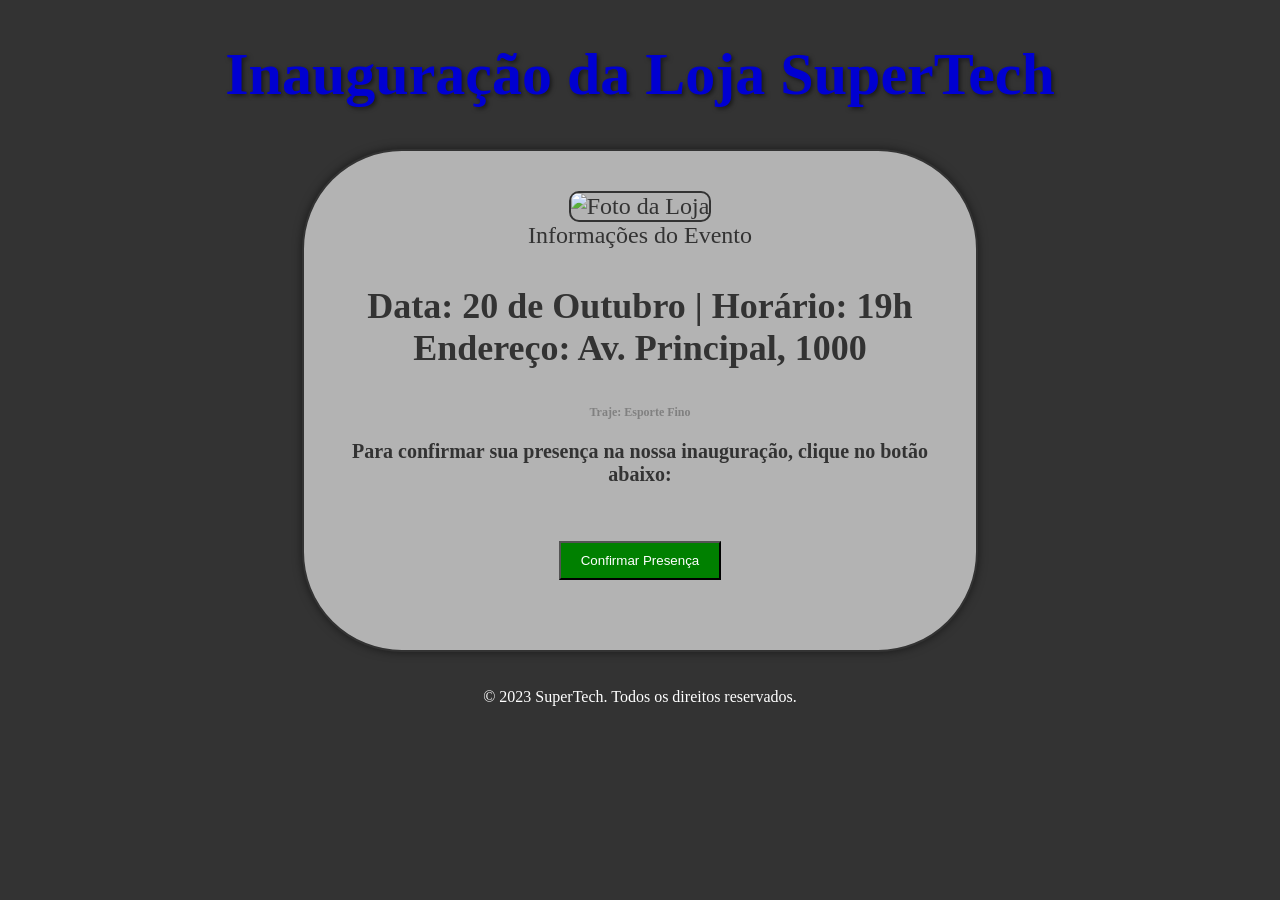
==== index.html @ 30c20515 "Add files via upload" ====
<!DOCTYPE html>
<html>
<head>
<title>Inauguracao da Loja</title>
<meta name="viewport" content="width=device-width, initial-scale=1.0">
<link rel="stylesheet" href="style.css">
<meta charset="UTF-8">
</head>
<body>

<header>
<h1>Inauguração da Loja SuperTech</h1>
</header>
<main>
<img src="https://supertecmt.com.br/wp-content/uploads/2024/08/SUPERTEC_LOJA-SINOP-1024x1024.jpg;" alt="Foto da Loja"; class="foto-loja">

</h2><Br>Informações do Evento<h2>
<p class="info-evento">Data: 20 de Outubro | Horário: 19h<br>Endereço: Av. Principal, 1000

<p class="dress-code">Traje: Esporte Fino <!--Pra que esse Esporte Fino? a loja não é de technologia?-->
    <p class="confirmar">Para confirmar sua presença na nossa inauguração, clique no botão abaixo:
        <section>
        <br>
             <button class="btn-confirmar">Confirmar Presença</button>
        </section>
</main>
<footer style="color: white; text-align: center; padding: 20px; margin-top: 20px; margin-top: auto;">
    <p>&copy; 2023 SuperTech. Todos os direitos reservados.</p>
</footer>


</body>
</html>
---- style.css ----
/*:root{
 Arrumar outras coisas primeiro
}*/

body { 
    background-color: #333; color: #333;
 }
header {
    text-shadow: 2px 2px 4px rgba(0, 0, 0, 0.5);
     width: 80%;
      margin: 0 auto; 
      text-align: center;
      font-size: 30px; color: rgb(0, 0, 209) 
     }
    
main {
    box-shadow: 0px 0px 10px rgba(0, 0, 0, 0.5);
    background-color: rgb(179, 179, 179);
     font-size: 24px ;
     margin-top: 20px;
    text-align: center;
    border-radius: 100px;
    border: 2px solid #333;
          width: 50%;
      margin: 0 auto;
      padding: 20px;  
        .dress-code { font-size: 12px; color: gray; } /*Denovo, Pq isso ta aqui? */
    .confirmar { font-size: 20px; } /*texto pedindo pra confirmar, !!! REVISAR DEPOIS TA MEIO BIZZARO AQ!!!*/
    img {    width: 65%; /* isso aqui vai selecionar todas as imagens que estão no <main> ou do html inteiro? */
    height: auto; 
    margin-top: 20px;
    border-radius: 10px;
    border: 2px solid #333;
    }
    section {
      width: 80%;
      margin: 0 auto;
      padding: 20px;  
     box-sizing: border-box;
      text-align: center;
      
     font-size: 12px;
      color: gray; 
      .btn-confirmar { 
    background-color: green;
    color: white; 
    padding: 10px 20px; 
}
    }
    footer{
    
        background-color: #333;
        color: white;
        text-align: center;
        padding: 20px;
        margin-top: 20px;}
}
    .btn-confirmar:hover {
        background-color: darkgreen;
}
    .btn-confirmar:active {
        background-color: lightgreen;}

        @media (max-width: 600px) {
    body{
            width: 100%;
            margin: 0 auto;
            padding: 10px;
            box-sizing: border-box;
            min-height: 100vh;
                display: flex;
            flex-direction: column;
    }
    header{
        font-size: 22px; 
        width: 100%;
    } 
    main{
        width: 90%;
        font-size: 20px;
         border-radius: 20px;  
    }
    main img{
        width: 90%;
    }
    footer {
        
            width: 100%;
            margin: 0 auto;
            padding: 10px;
       
    }
}
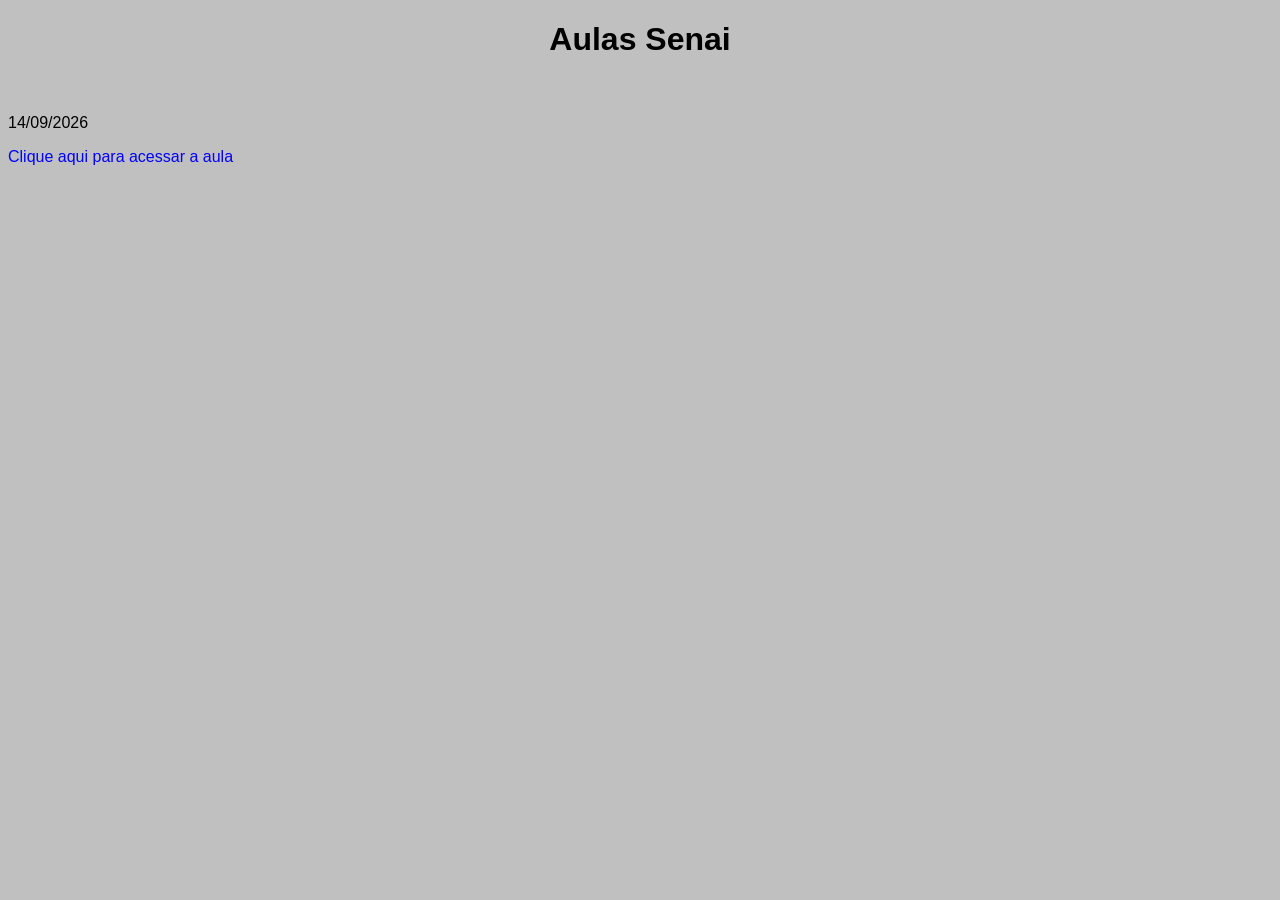
==== commit 47e12a92: "index.html novo" ====
--- a/index.html
+++ b/index.html
@@ -1,33 +1,14 @@
 <!DOCTYPE html>
-<html>
+<html lang="en">
 <head>
-<title>Inauguracao da Loja</title>
-<meta name="viewport" content="width=device-width, initial-scale=1.0">
-<link rel="stylesheet" href="style.css">
-<meta charset="UTF-8">
+    <meta charset="UTF-8">
+    <meta name="viewport" content="width=device-width, initial-scale=1.0">
+    <title>Aulas Senai</title>
 </head>
-<body>
-
-<header>
-<h1>Inauguração da Loja SuperTech</h1>
-</header>
-<main>
-<img src="https://supertecmt.com.br/wp-content/uploads/2024/08/SUPERTEC_LOJA-SINOP-1024x1024.jpg;" alt="Foto da Loja"; class="foto-loja">
-
-</h2><Br>Informações do Evento<h2>
-<p class="info-evento">Data: 20 de Outubro | Horário: 19h<br>Endereço: Av. Principal, 1000
-
-<p class="dress-code">Traje: Esporte Fino <!--Pra que esse Esporte Fino? a loja não é de technologia?-->
-    <p class="confirmar">Para confirmar sua presença na nossa inauguração, clique no botão abaixo:
-        <section>
-        <br>
-             <button class="btn-confirmar">Confirmar Presença</button>
-        </section>
-</main>
-<footer style="color: white; text-align: center; padding: 20px; margin-top: 20px; margin-top: auto;">
-    <p>&copy; 2023 SuperTech. Todos os direitos reservados.</p>
-</footer>
-
-
+<body style="background-color: #c0c0c0; font-family: Arial, sans-serif;">
+<h1 style="text-align: center;">Aulas Senai</h1>
+<br>
+<p>14/09/2026</p>
+<a href="/aula 1709" target="_blank" style="color: blue; text-decoration: none;">Clique aqui para acessar a aula</a>
 </body>
 </html>
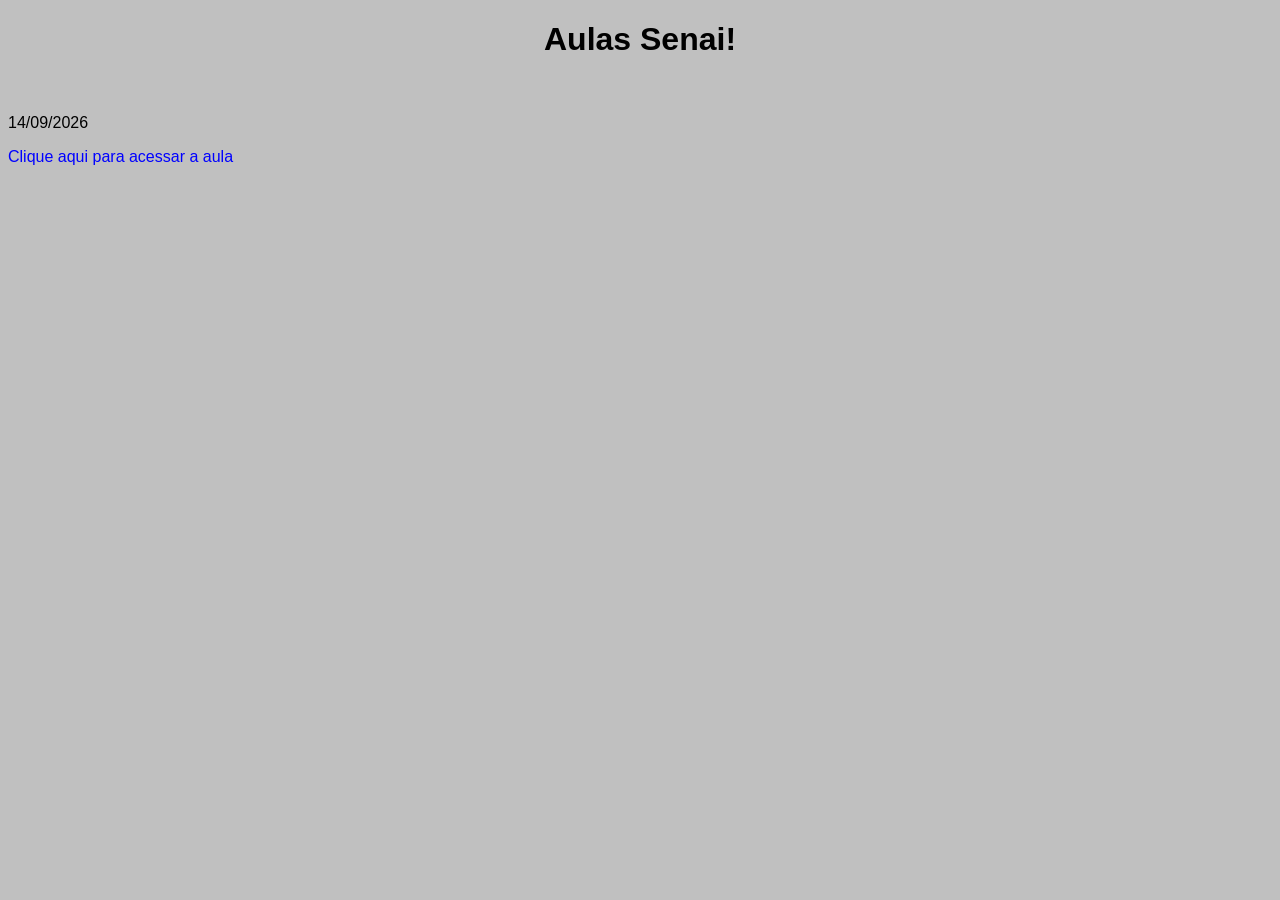
==== commit 3304aa8c: "Fix HTML structure and update heading text" ====
--- a/index.html
+++ b/index.html
@@ -6,9 +6,9 @@
     <title>Aulas Senai</title>
 </head>
 <body style="background-color: #c0c0c0; font-family: Arial, sans-serif;">
-<h1 style="text-align: center;">Aulas Senai</h1>
+<h1 style="text-align: center;">Aulas Senai!</h1>
 <br>
 <p>14/09/2026</p>
-<a href="/aula 1709" target="_blank" style="color: blue; text-decoration: none;">Clique aqui para acessar a aula</a>
+<a href="Aula 1709/1709.html" target="_blank" style="color: blue; text-decoration: none;">Clique aqui para acessar a aula</a>
 </body>
-</html>+</html>
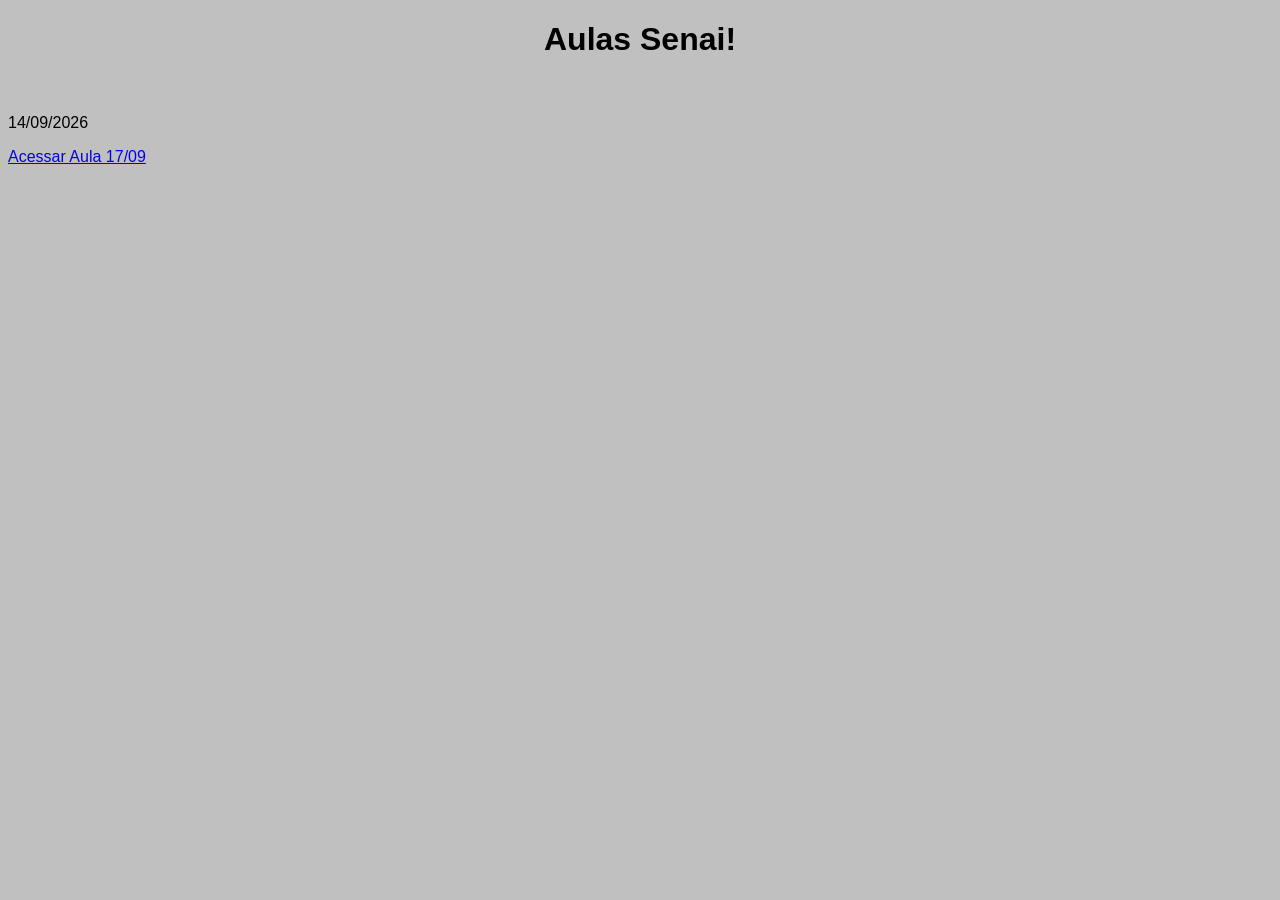
==== commit 28791642: "Modify link text in index.html Updated link text for accessing the lesson." ====
--- a/index.html
+++ b/index.html
@@ -9,6 +9,6 @@
 <h1 style="text-align: center;">Aulas Senai!</h1>
 <br>
 <p>14/09/2026</p>
-<a href="Aula 1709/1709.html" target="_blank" style="color: blue; text-decoration: none;">Clique aqui para acessar a aula</a>
+<a href="Aula 1709/1709.html">Acessar Aula 17/09</a>
 </body>
 </html>
